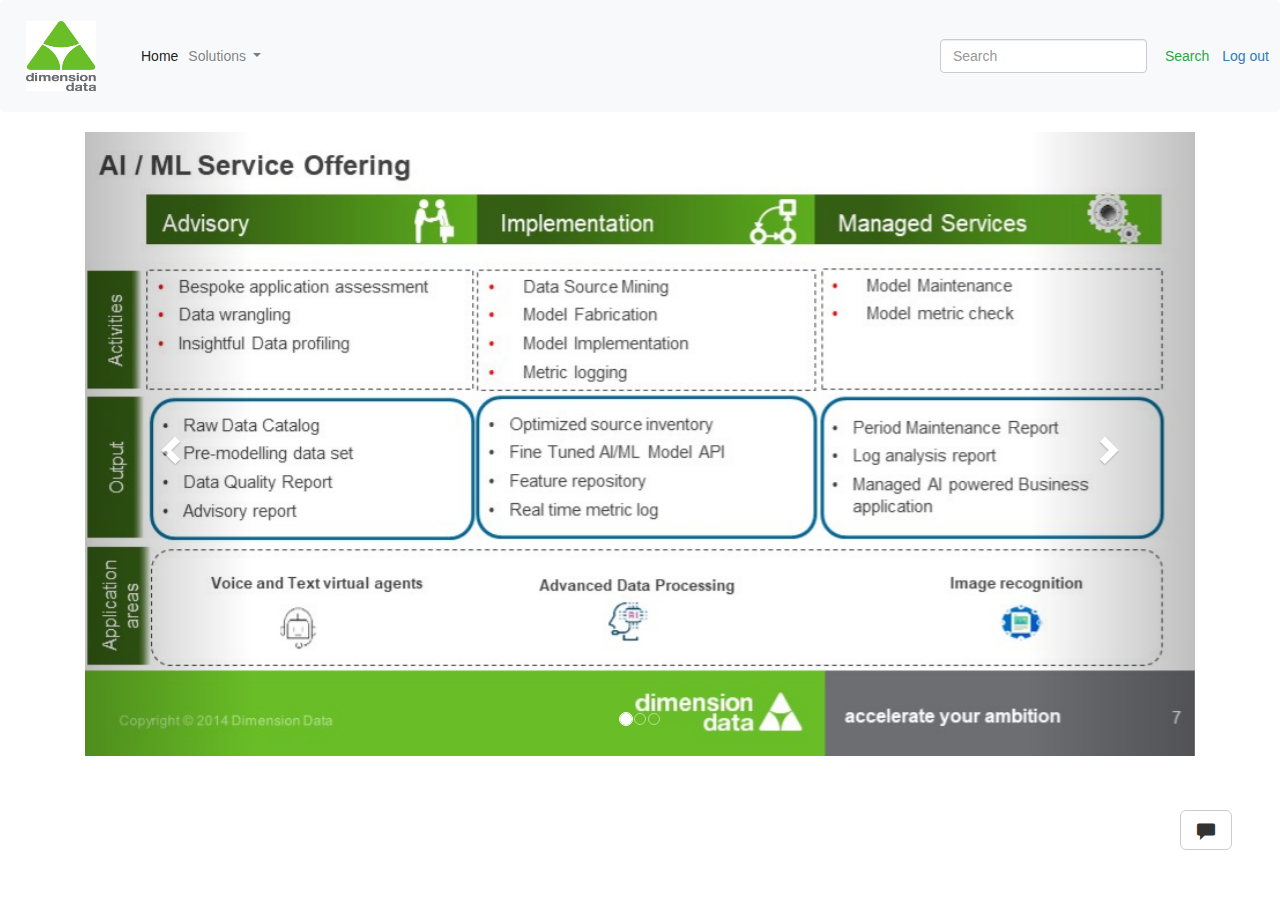
==== src/main/webapp/ai_ml.html @ 56d67136 "vinay" ====
<!DOCTYPE html>
<html>
    <head>
        <meta http-equiv="Content-Type" content="text/html; charset=UTF-8">
        <title>Welcome</title>
        <link href="css/bootstrap.min.css" rel="stylesheet">
        <link rel="stylesheet" href="https://maxcdn.bootstrapcdn.com/bootstrap/3.4.0/css/bootstrap.min.css">
        <script src="https://ajax.googleapis.com/ajax/libs/jquery/3.4.1/jquery.min.js"></script>
        <script src="https://maxcdn.bootstrapcdn.com/bootstrap/3.4.0/js/bootstrap.min.js"></script>
 

        <style>
                div.fixed {
                  position: fixed;
                  bottom: 0;
                  right: 50px;
                  width: 300px;
                  bottom: 50px;
                  display: none;
                }

                div.fixedico {
                  position: fixed;
                  bottom: 0;
                  right: 50px;
                  width: 50px;
                  bottom: 50px;
                  bottom: 50px;
                  display: block;
                }
            
       </style>

    </head>
    <body >
            <nav class="navbar navbar-expand-lg navbar-light bg-light">
                     <img src="images/logo.jpeg" class="navbar-brand" style="height: 100px;width: 100px;"> 
                    <button class="navbar-toggler" type="button" data-toggle="collapse" data-target="#navbarSupportedContent" aria-controls="navbarSupportedContent" aria-expanded="false" aria-label="Toggle navigation">
                      <span class="navbar-toggler-icon"></span>
                    </button>
                  
                    <div class="collapse navbar-collapse" id="navbarSupportedContent">
                      <ul class="navbar-nav mr-auto">
                        <li class="nav-item active">
                          <a class="nav-link" href="success.html">Home <span class="sr-only">(current)</span></a>
                        </li>
                        
                        <li class="nav-item dropdown">
                          <a class="nav-link dropdown-toggle" href="#" id="navbarDropdown" role="button" data-toggle="dropdown" aria-haspopup="true" aria-expanded="false">
                            Solutions
                          </a>
                          <div class="dropdown-menu" aria-labelledby="navbarDropdown">
                            <a class="dropdown-item" href="ai_html.jsp">AI/ML Chatbot</a>
                            <a class="dropdown-item" href="#">DevOps</a>
                            
                        </li>

                      </ul>
                       
                     
                    </div>

                    <form class="form-inline my-2 my-lg-0">
                            <input class="form-control mr-sm-2" type="search" placeholder="Search" aria-label="Search">
                            <button class="btn btn-outline-success my-2 my-sm-0" type="submit">Search</button>
                    </form>
                    
                    <a href='logout.jsp'>Log out</a>


                  </nav>

                  <div class="container">
                      <div id="myCarousel" class="carousel slide" data-ride="carousel">
                        <!-- Indicators -->
                        <ol class="carousel-indicators">
                          <li data-target="#myCarousel" data-slide-to="0" class="active"></li>
                          <li data-target="#myCarousel" data-slide-to="1"></li>
                          <li data-target="#myCarousel" data-slide-to="2"></li>
                        </ol>
                    
                        <!-- Wrapper for slides -->
                        <div class="carousel-inner">
                          <div class="item active">
                            <img src="images/Slide7.JPG" alt="Los Angeles" style="width:100%;">
                          </div>
                    
                          <div class="item">
                            <img src="images/Slide10.JPG" alt="Chicago" style="width:100%;">
                          </div>
                        
                          <div class="item">
                            <img src="images/Slide13.JPG" alt="New york" style="width:100%;">
                          </div>
                        </div>
                    
                        <!-- Left and right controls -->
                        <a class="left carousel-control" href="#myCarousel" data-slide="prev">
                          <span class="glyphicon glyphicon-chevron-left"></span>
                          <span class="sr-only">Previous</span>
                        </a>
                        <a class="right carousel-control" href="#myCarousel" data-slide="next">
                          <span class="glyphicon glyphicon-chevron-right"></span>
                          <span class="sr-only">Next</span>
                        </a>
                      </div>
                    </div>
                    

















            <div class="fixedico" id="chatbotico">
                
                <button type="button" class="btn btn-default btn-lg"><span class="glyphicon glyphicon-comment" style="float:right"></span></button>
                
            </div>

            <div class="fixed" id="chatbot">
               <div>
                  <a href="#"><span class="glyphicon glyphicon-circle-arrow-down" style="float:right"></span></a>
               </div>
                              
                     <iframe allow="microphone;" width="295" height="430" src="https://console.dialogflow.com/api-client/demo/embedded/4c2b587d-044e-4bd3-948c-c9dc4dad46fa">
              
                </iframe>
            </div>

            <script type="text/javascript">
            
                  document.getElementById("chatbotico").onclick = function() { 
            
                      document.getElementById("chatbotico").style.display = "none"; 
                      document.getElementById("chatbot").style.display = "block";
            
                  } 
            
                  document.getElementById("chatbot").onclick = function() { 
                        document.getElementById("chatbot").style.display = "none"; 
                      document.getElementById("chatbotico").style.display = "block"; 
            
                  } 
            </script>

</body>
</html>
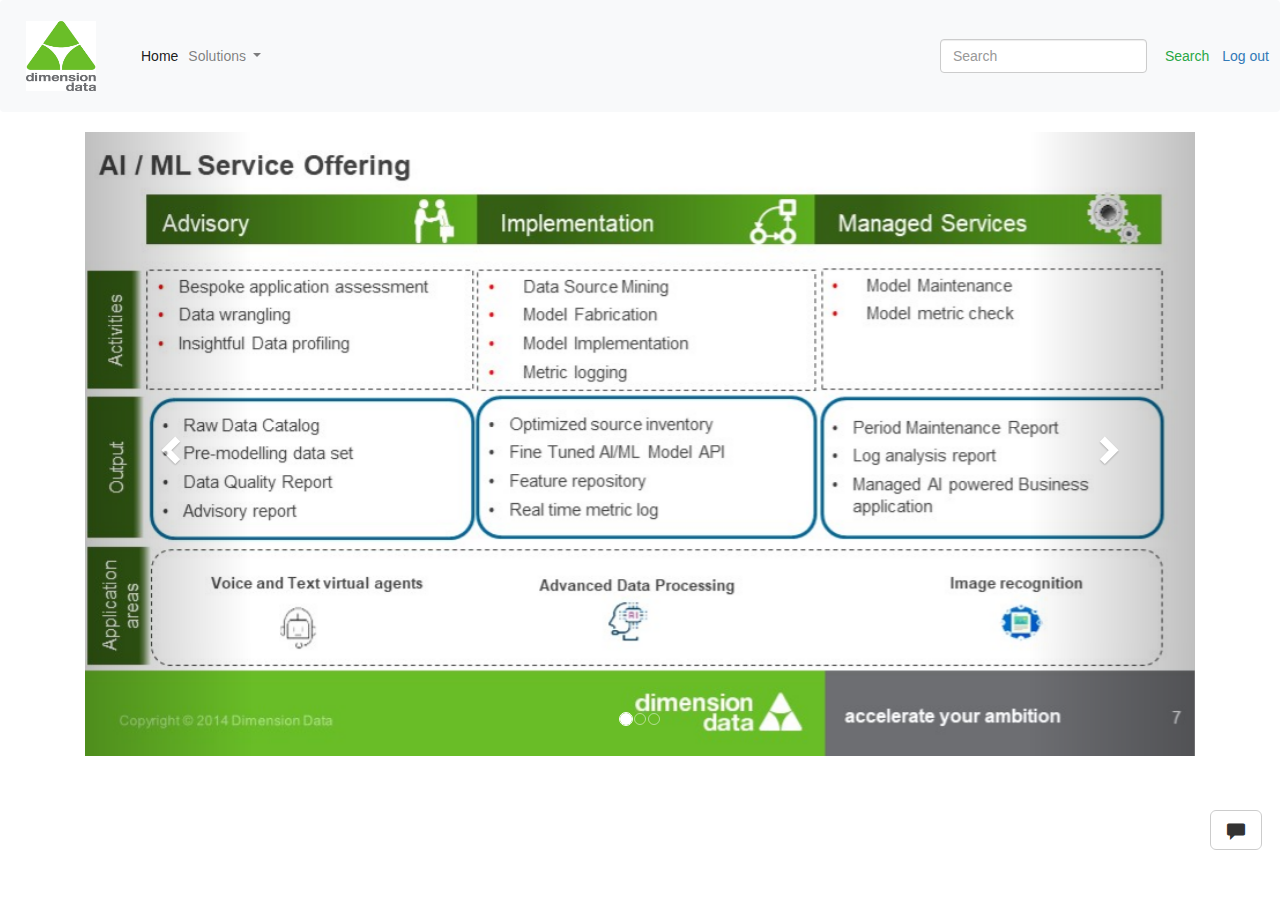
==== commit ffd5247e: "updated hyperlink" ====
--- a/src/main/webapp/ai_ml.html
+++ b/src/main/webapp/ai_ml.html
@@ -13,18 +13,16 @@
                 div.fixed {
                   position: fixed;
                   bottom: 0;
-                  right: 50px;
+                  right: 0px;
                   width: 300px;
-                  bottom: 50px;
                   display: none;
                 }
 
                 div.fixedico {
                   position: fixed;
                   bottom: 0;
-                  right: 50px;
+                  right: 20px;
                   width: 50px;
-                  bottom: 50px;
                   bottom: 50px;
                   display: block;
                 }
